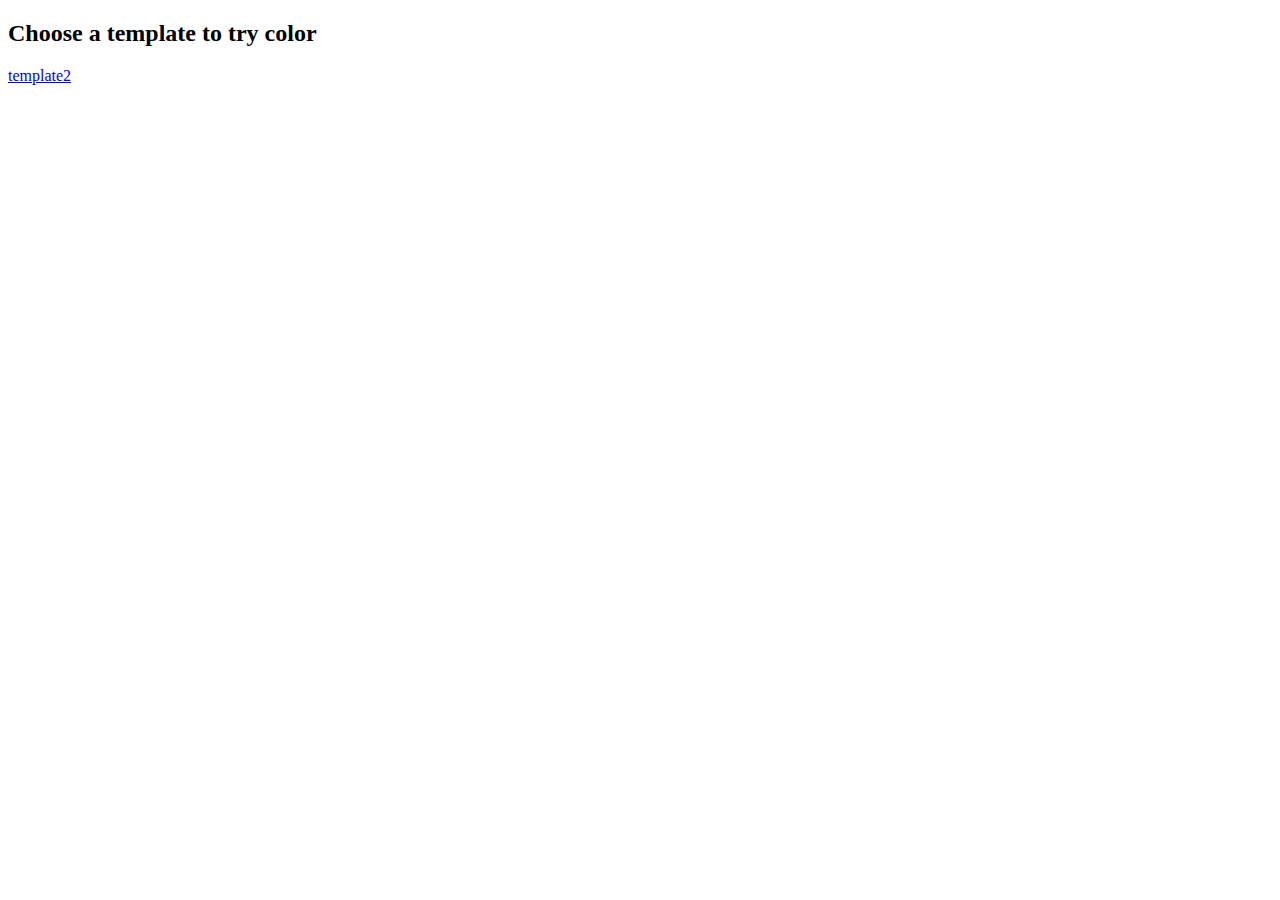
==== index.html @ 6ea598f7 "init 0.5" ====
<!DOCTYPE html>
<html lang="en">
<head>
    <meta charset="UTF-8">
    <title>Title</title>
</head>
<body>
    <div class="title">
        <h2>Choose a template to try color</h2>
    </div>
    <div class="container">
        <a href="./template2/try.html" class="t2">template2</a>
    </div>
</body>
</html>
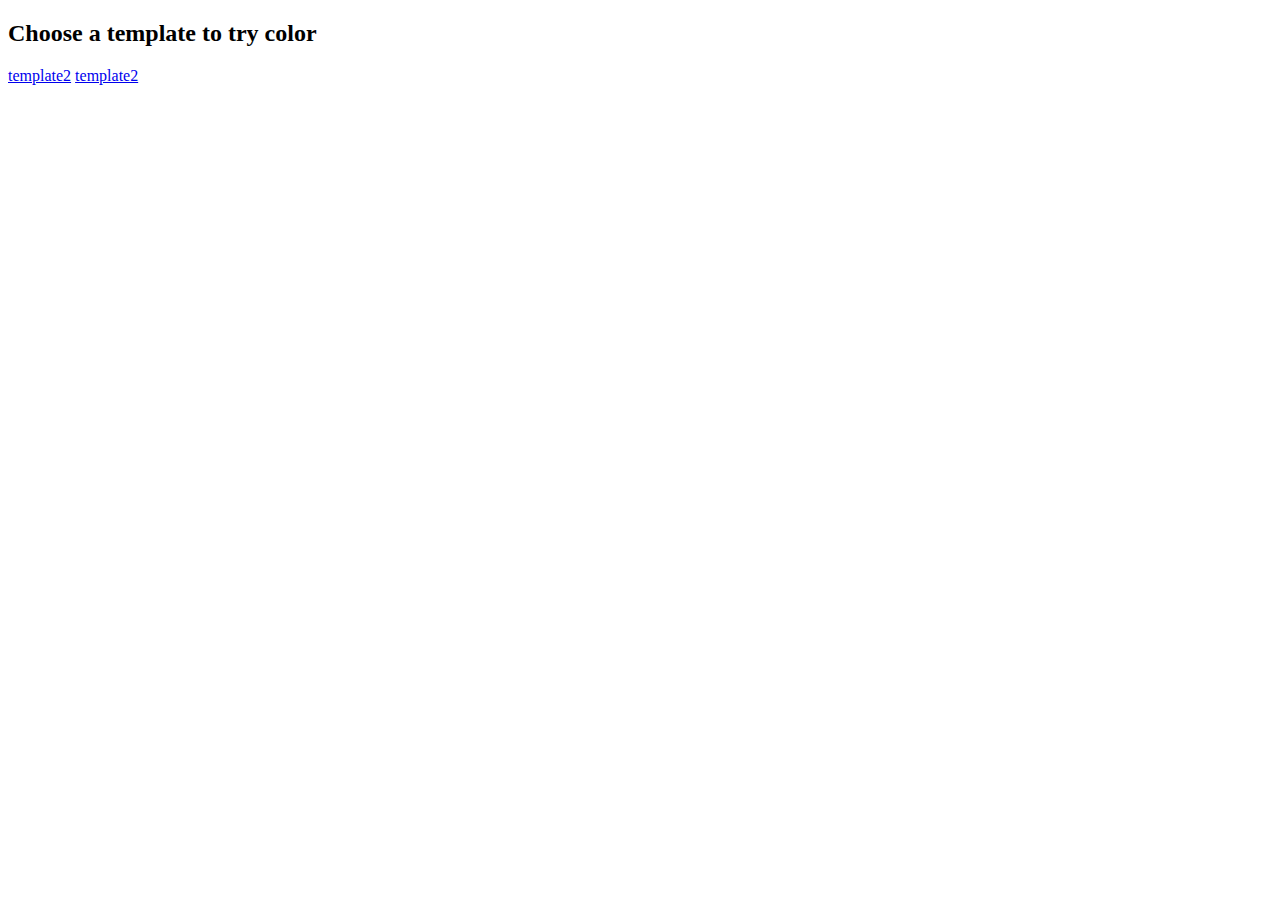
==== commit e31c45b1: "init 1.0" ====
--- a/index.html
+++ b/index.html
@@ -9,6 +9,7 @@
         <h2>Choose a template to try color</h2>
     </div>
     <div class="container">
+        <a href="./template1/try.html" class="t1">template2</a>
         <a href="./template2/try.html" class="t2">template2</a>
     </div>
 </body>
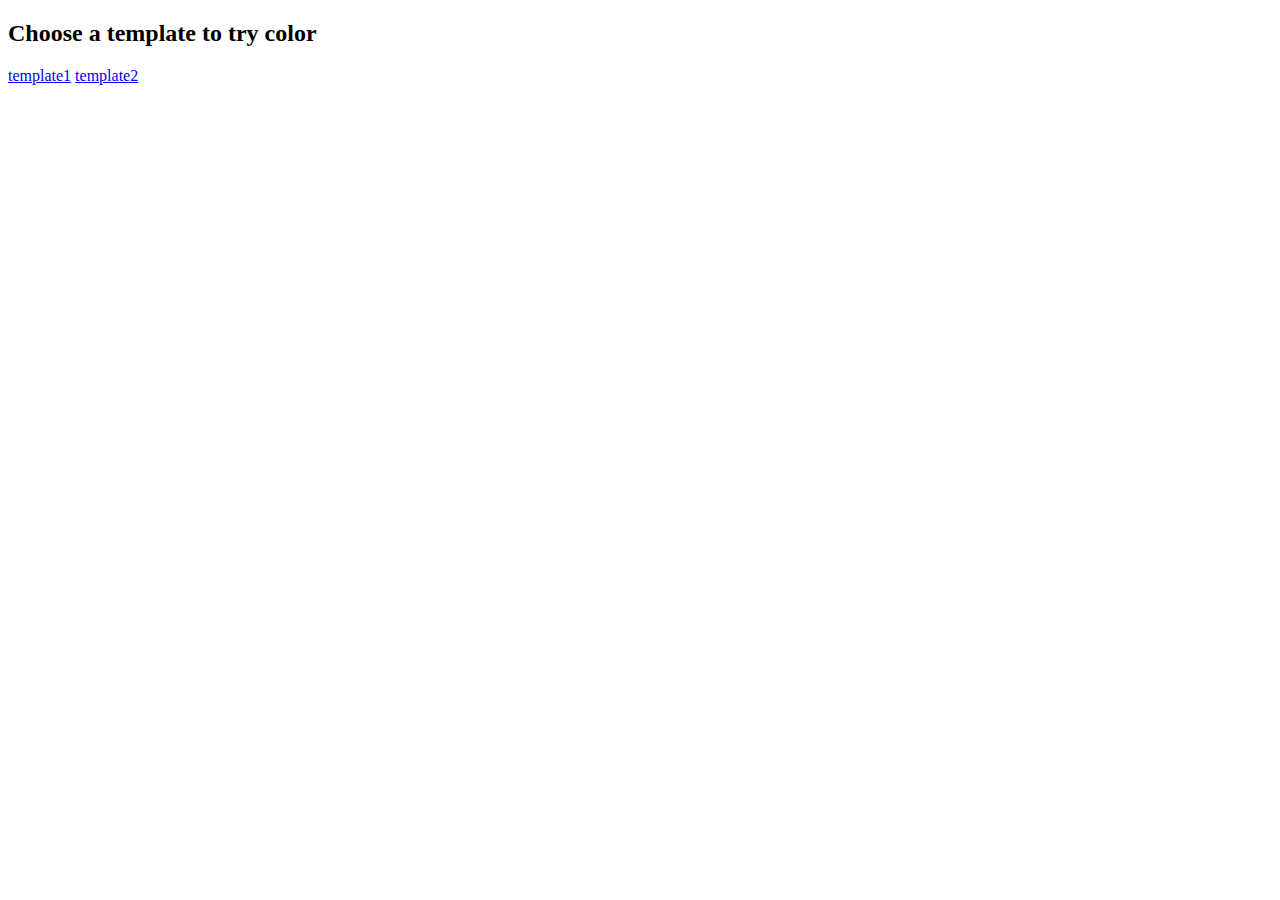
==== commit c11ed4d2: "init 1.1" ====
--- a/index.html
+++ b/index.html
@@ -9,7 +9,7 @@
         <h2>Choose a template to try color</h2>
     </div>
     <div class="container">
-        <a href="./template1/try.html" class="t1">template2</a>
+        <a href="./template1/try.html" class="t1">template1</a>
         <a href="./template2/try.html" class="t2">template2</a>
     </div>
 </body>
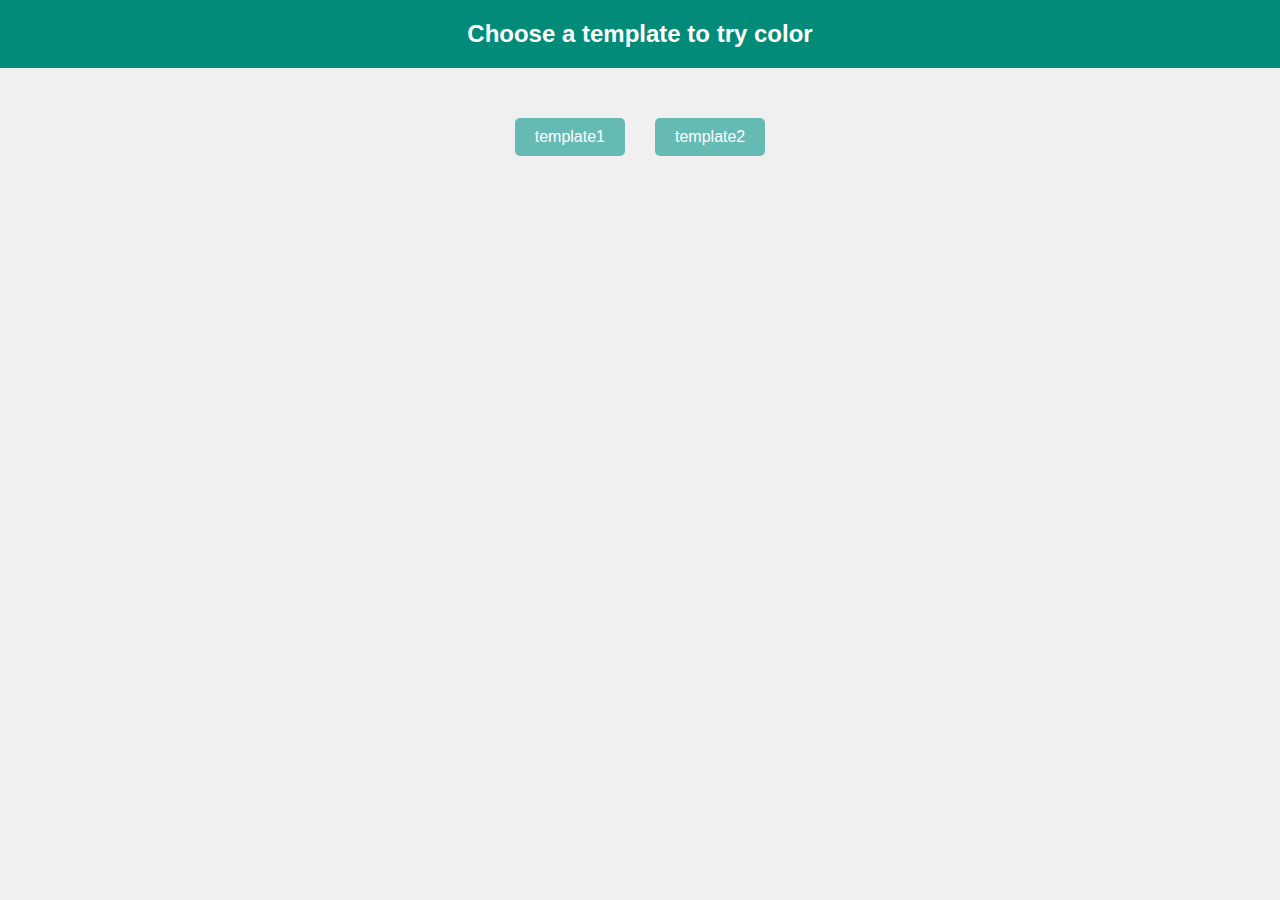
==== commit 28df6bb8: "1.32" ====
--- a/index.html
+++ b/index.html
@@ -3,6 +3,7 @@
 <head>
     <meta charset="UTF-8">
     <title>Title</title>
+    <link rel="stylesheet" href="styles.css">
 </head>
 <body>
     <div class="title">
@@ -13,4 +14,4 @@
         <a href="./template2/try.html" class="t2">template2</a>
     </div>
 </body>
-</html>+</html>
--- a/styles.css
+++ b/styles.css
@@ -0,0 +1,44 @@
+/* 定義網頁的基本字體及背景色 */
+body {
+    font-family: Arial, sans-serif;
+    background-color: #f0f0f0;
+    margin: 0;
+    padding: 0;
+}
+
+/* 標題部分的樣式 */
+.title {
+    background-color: #038b79;
+    color: white;
+    text-align: center;
+    padding: 20px 0;
+}
+
+.title h2 {
+    margin: 0;
+    font-size: 24px;
+}
+
+/* 容器樣式 */
+.container {
+    display: flex;
+    justify-content: center;
+    align-items: center;
+    margin-top: 50px;
+}
+
+/* 模板連結樣式 */
+.container a {
+    display: block;
+    text-decoration: none;
+    margin: 0 15px;
+    padding: 10px 20px;
+    color: white;
+    background-color: #65bbb4;
+    border-radius: 5px;
+    transition: background-color 0.3s ease;
+}
+
+.container a:hover {
+    background-color: #4dbb88;
+}
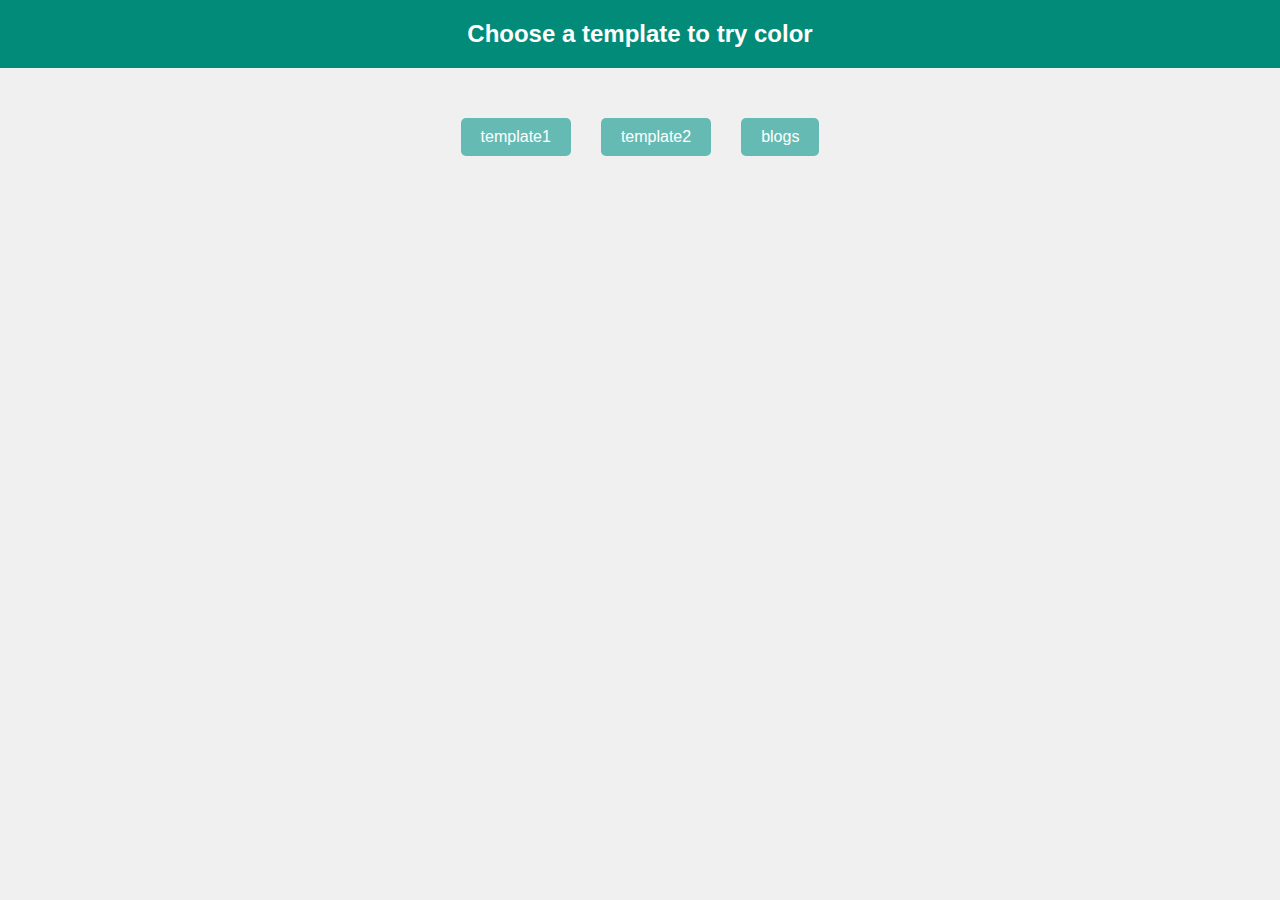
==== commit bd5ad960: "1.4" ====
--- a/index.html
+++ b/index.html
@@ -12,6 +12,7 @@
     <div class="container">
         <a href="./template1/try.html" class="t1">template1</a>
         <a href="./template2/try.html" class="t2">template2</a>
+        <a href="./blogs/index.html" class="t3">blogs</a>
     </div>
 </body>
 </html>
